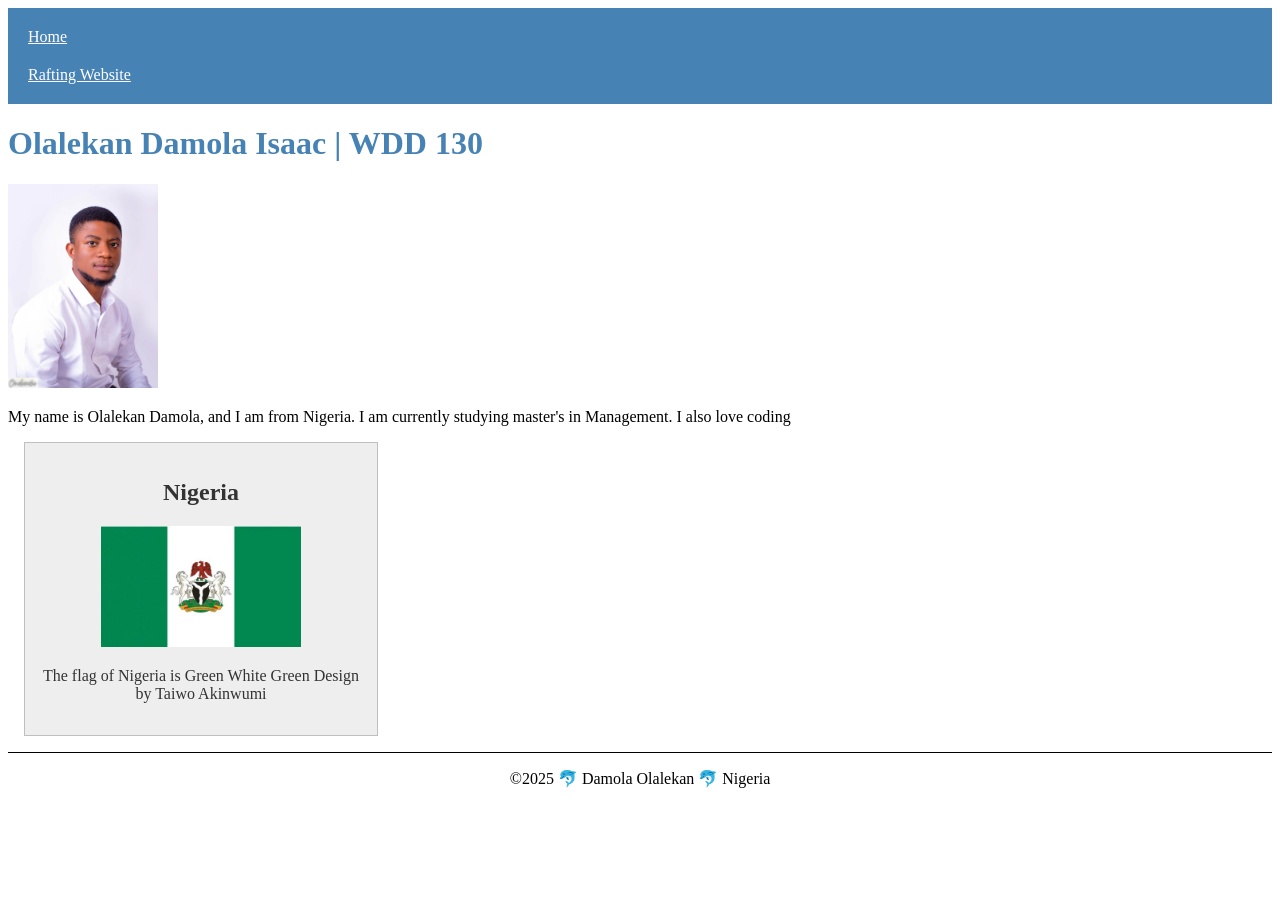
==== index.html @ fc5bd668 "Render css" ====
<!DOCTYPE html>
<html lang="en-US">

<head>
    <meta charset="utf-8">
    <meta name="viewport" content="width=device-width, initial-scale=1.0">
    <title> Damola Olalekan | WDD 130 </title>
    <meta name="description" content="Olalekan Damola BYU-Idaho WDD 130 course home page">
    <link rel="stylesheet" href="style/style.css">

</head>

<body>
    <header>
        <nav>
            <a href="#">Home</a>
            <a href="wwr/">Rafting Website</a>
        </nav>
    </header>
    <main>
        <h1>Olalekan Damola Isaac | WDD 130</h1>
        <img src="images/profile.jpg" alt="Damola Olalekan" width="200">
        <p>My name is Olalekan Damola, and I am from Nigeria. I am currently studying master's in Management. I also
            love coding</p>
    </main>
    <aside>
        <h2>Nigeria</h2>
        <img src="images/flag-500x302.jpg" alt="Nigeria Flag">
        <p>The flag of Nigeria is Green White Green Design by Taiwo Akinwumi</p>
    </aside>
    <footer>
        <p>©️2025 🐬 Damola Olalekan 🐬 Nigeria</p>
    </footer>

</body>

</html>
---- style/style.css ----
nav {
    background-color: steelblue;
    padding: 10px;
}

nav a {
    color: white;
    padding: 10px;
    display: block;
}

h1 {
    color: steelblue;
}

main {
    max-width: 840px;
}

aside {
    width: 20rem;
    margin: 1rem;
    border: 1px solid rgb(0 0 0 / 0.2);
    padding: 1rem;
    background-color: #eee;
    color: #333;
    text-align: center;
}

aside img {
    width: 200px;
    height: auto;
}

main img {
    width: 150px;
    height: auto;
}

p { 
    padding: 0;
}

footer {
    margin-top: 15px;
    border-top: 1px solid #000;
    text-align: center;
}
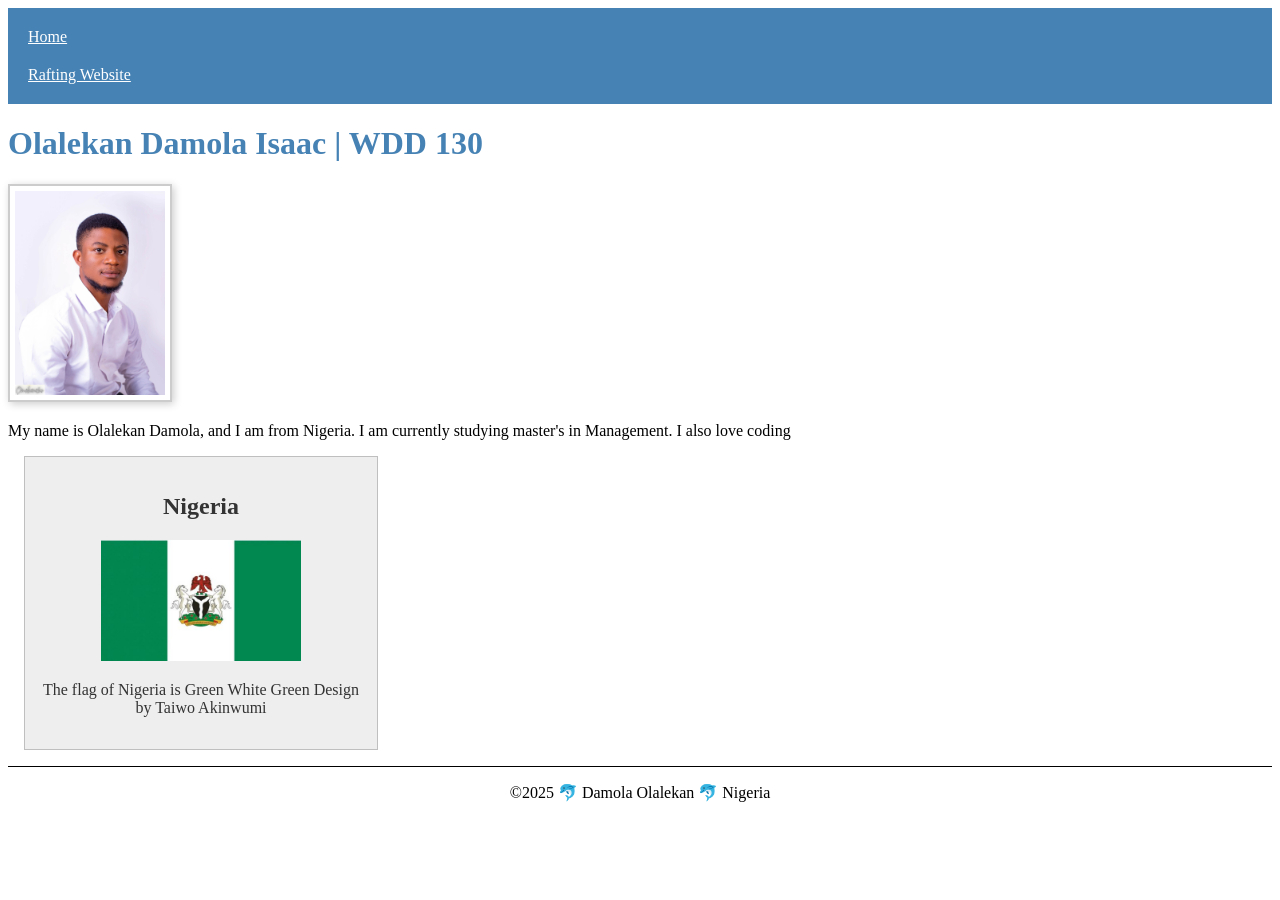
==== commit 833a5da5: "Added the new meta" ====
--- a/index.html
+++ b/index.html
@@ -5,8 +5,10 @@
     <meta charset="utf-8">
     <meta name="viewport" content="width=device-width, initial-scale=1.0">
     <title> Damola Olalekan | WDD 130 </title>
-    <meta name="description" content="Olalekan Damola BYU-Idaho WDD 130 course home page">
-    <link rel="stylesheet" href="style/style.css">
+    <meta name="description" content="This is the home page for my web development course.">
+    <meta name="author" content="Damola Olalekan">
+
+    <link rel="stylesheet" href="styles/styles.css">
 
 </head>
 
--- a/styles/styles.css
+++ b/styles/styles.css
@@ -0,0 +1,51 @@
+nav {
+    background-color: steelblue;
+    padding: 10px;
+}
+
+nav a {
+    color: white;
+    padding: 10px;
+    display: block;
+}
+
+h1 {
+    color: steelblue;
+}
+
+main {
+    max-width: 840px;
+}
+
+aside {
+    width: 20rem;
+    margin: 1rem;
+    border: 1px solid rgb(0 0 0 / 0.2);
+    padding: 1rem;
+    background-color: #eee;
+    color: #333;
+    text-align: center;
+}
+
+aside img {
+    width: 200px;
+    height: auto;
+}
+
+main img {
+    width: 150px;
+    height: auto;
+    border: 2px solid #ccc;
+    padding: 5px;
+    box-shadow: 2px 2px 8px rgba(0, 0, 0, 0.2);
+}
+
+p { 
+    padding: 0;
+}
+
+footer {
+    margin-top: 15px;
+    border-top: 1px solid #000;
+    text-align: center;
+}
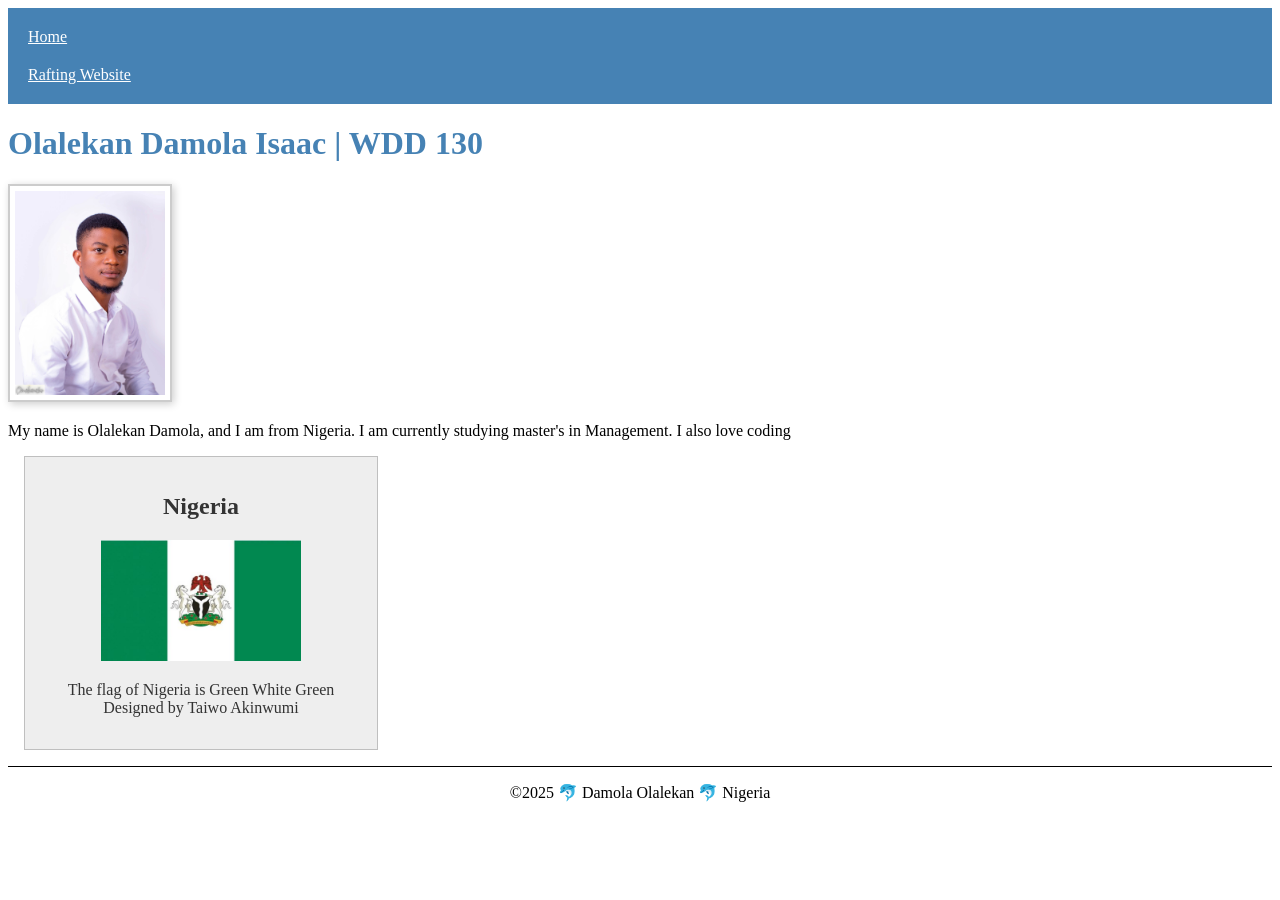
==== commit 9267eff6: "Small content" ====
--- a/index.html
+++ b/index.html
@@ -28,7 +28,7 @@
     <aside>
         <h2>Nigeria</h2>
         <img src="images/flag-500x302.jpg" alt="Nigeria Flag">
-        <p>The flag of Nigeria is Green White Green Design by Taiwo Akinwumi</p>
+        <p>The flag of Nigeria is Green White Green Designed by Taiwo Akinwumi</p>
     </aside>
     <footer>
         <p>©️2025 🐬 Damola Olalekan 🐬 Nigeria</p>
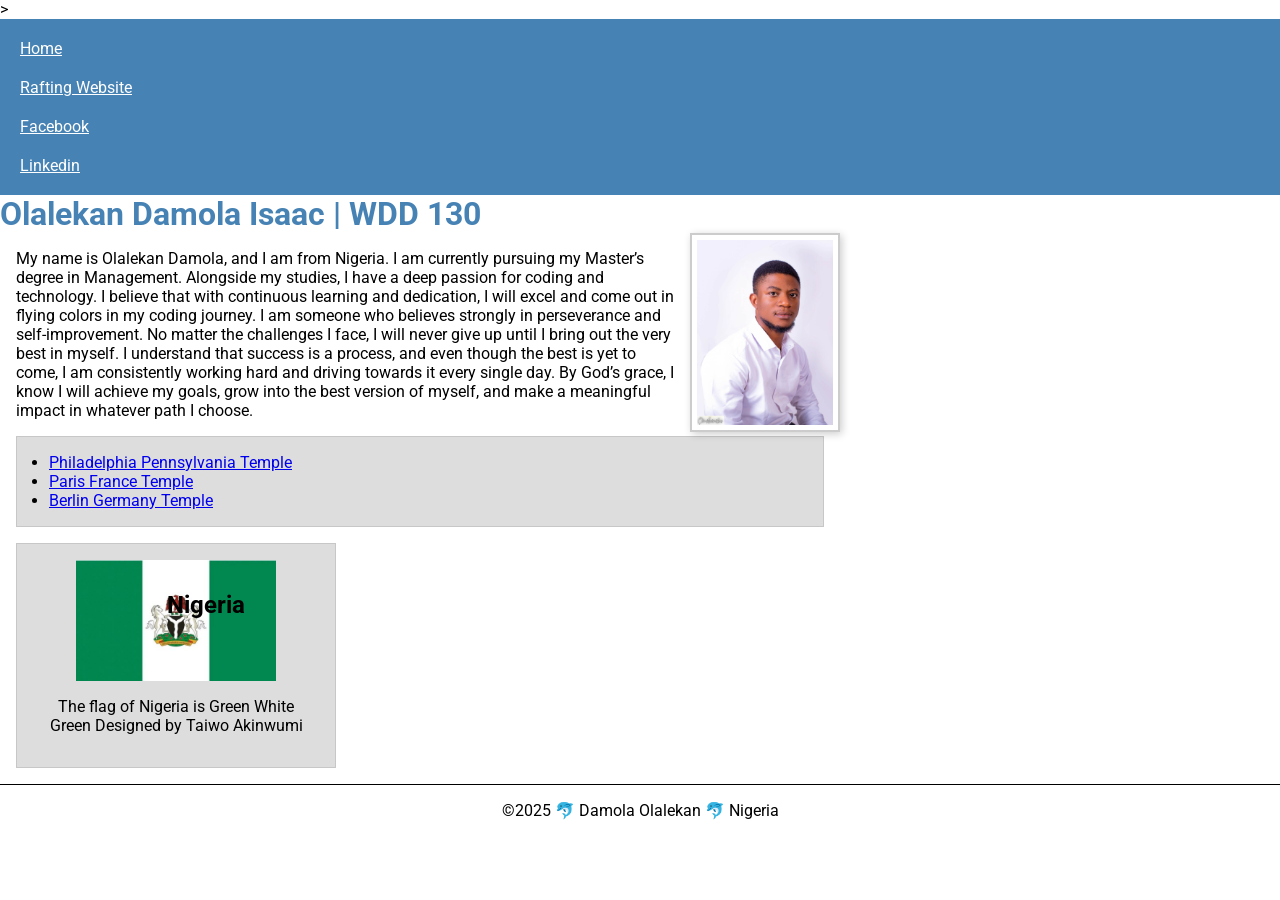
==== commit 6c21536d: "New Content added" ====
--- a/index.html
+++ b/index.html
@@ -1,3 +1,4 @@
+<!-- 27 January 2023 -->>
 <!DOCTYPE html>
 <html lang="en-US">
 
@@ -9,7 +10,10 @@
     <meta name="author" content="Damola Olalekan">
 
     <link rel="stylesheet" href="styles/styles.css">
-
+    <link rel="preconnect" href="https://fonts.googleapis.com">
+    <link rel="preconnect" href="https://fonts.gstatic.com" crossorigin>
+    <link href="https://fonts.googleapis.com/css2?family=Roboto:ital,wght@0,100..900;1,100..900&display=swap"
+        rel="stylesheet">
 </head>
 
 <body>
@@ -17,15 +21,38 @@
         <nav>
             <a href="#">Home</a>
             <a href="wwr/">Rafting Website</a>
+            <a href=" https://facebook.com">Facebook</a>
+            <a href="https://linkedin.com">Linkedin</a>
         </nav>
     </header>
     <main>
         <h1>Olalekan Damola Isaac | WDD 130</h1>
         <img src="images/profile.jpg" alt="Damola Olalekan" width="200">
-        <p>My name is Olalekan Damola, and I am from Nigeria. I am currently studying master's in Management. I also
-            love coding</p>
+        <p>My name is Olalekan Damola, and I am from Nigeria. I am currently pursuing my Master’s degree in Management.
+            Alongside
+            my studies, I have a deep passion for coding and technology. I believe that with continuous learning and
+            dedication, I
+            will excel and come out in flying colors in my coding journey.
+
+            I am someone who believes strongly in perseverance and self-improvement. No matter the challenges I face, I
+            will never
+            give up until I bring out the very best in myself. I understand that success is a process, and even though
+            the best is
+            yet to come, I am consistently working hard and driving towards it every single day.
+
+            By God’s grace, I know I will achieve my goals, grow into the best version of myself, and make a meaningful
+            impact in
+            whatever path I choose.</p>
+        <ul class="box indent">
+            <li><a href="https://www.churchofjesuschrist.org/temples/details/philadelphia-pennsylvania-temple"
+                    target="_blank">Philadelphia Pennsylvania Temple</a></li>
+            <li><a href="https://www.churchofjesuschrist.org/temples/details/paris-france-temple" target="_blank">Paris
+                    France Temple</a></li>
+            <li><a href="https://www.churchofjesuschrist.org/temples/details/lima-peru-los-olivos-temple"
+                    target="_blank">Berlin Germany Temple</a></li>
+        </ul>
     </main>
-    <aside>
+    <aside class="box">
         <h2>Nigeria</h2>
         <img src="images/flag-500x302.jpg" alt="Nigeria Flag">
         <p>The flag of Nigeria is Green White Green Designed by Taiwo Akinwumi</p>
--- a/styles/styles.css
+++ b/styles/styles.css
@@ -1,3 +1,14 @@
+*{
+    margin: 0;
+    padding: 0;
+    box-sizing: border-box;
+}
+
+body {
+    font-size: 16px;
+    font-family: Roboto, Arial, sans-serif;
+}
+
 nav {
     background-color: steelblue;
     padding: 10px;
@@ -18,18 +29,25 @@
 }
 
 aside {
-    width: 20rem;
+    width: 20em;
     margin: 1rem;
     border: 1px solid rgb(0 0 0 / 0.2);
     padding: 1rem;
     background-color: #eee;
     color: #333;
     text-align: center;
+    position: relative;
 }
 
 aside img {
     width: 200px;
     height: auto;
+}
+
+aside h2 {
+    position: absolute;
+    top: 47px;
+    left: 150px;
 }
 
 main img {
@@ -38,14 +56,29 @@
     border: 2px solid #ccc;
     padding: 5px;
     box-shadow: 2px 2px 8px rgba(0, 0, 0, 0.2);
+    float: right;
+    margin: 0 0 1rem 1rem;
 }
 
 p { 
-    padding: 0;
+    margin: 1rem;
 }
 
 footer {
     margin-top: 15px;
     border-top: 1px solid #000;
     text-align: center;
-}+}
+
+/* Class Selector*/
+.box {
+margin: 1rem;
+padding: 1rem;
+border: 1px solid rgba(0, 0 , 0,.1);
+background-color: #ddd;
+color: #000;
+}
+
+.indent {
+    padding-left: 2rem;
+}
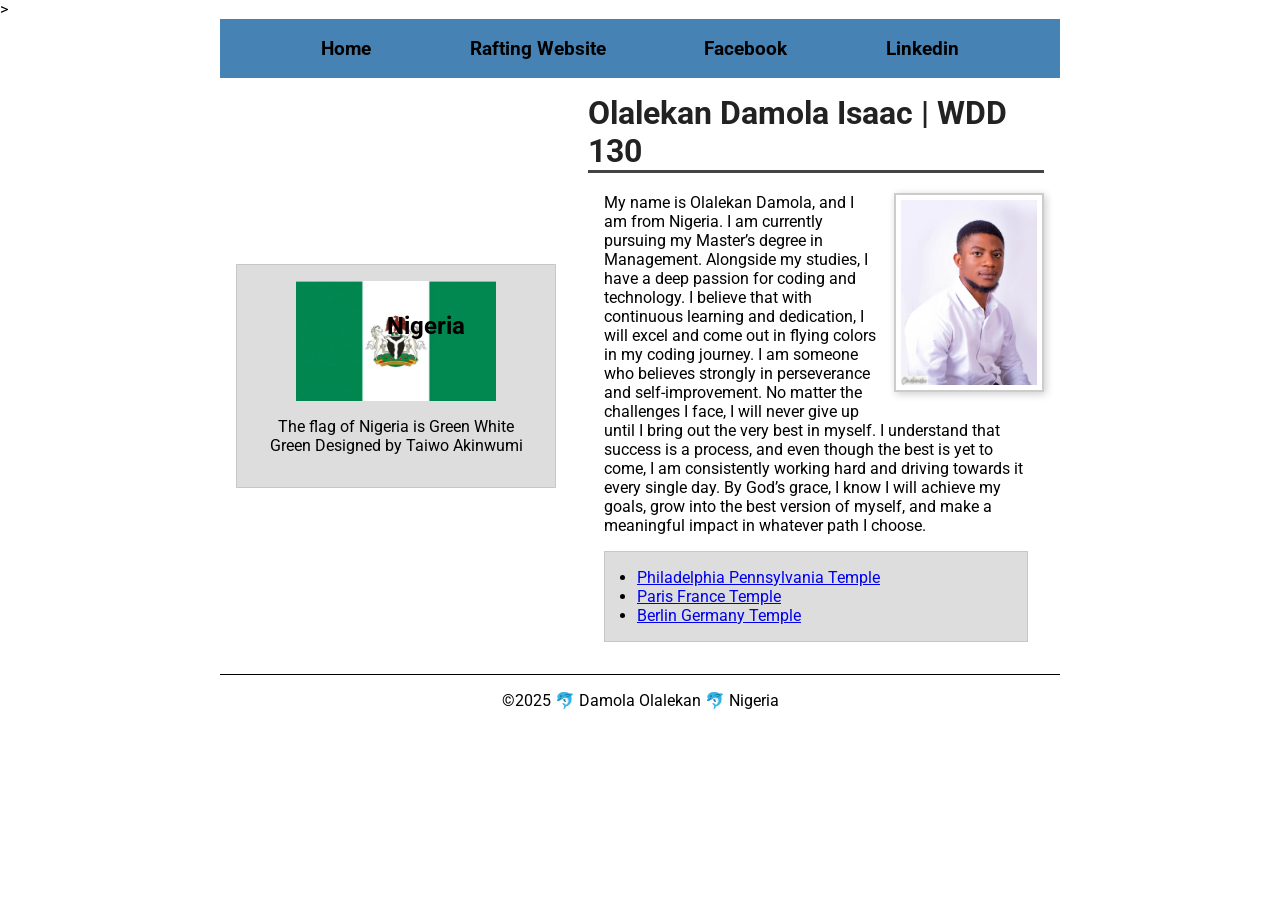
==== commit ced91fa1: "Further enhancement" ====
--- a/index.html
+++ b/index.html
@@ -25,38 +25,45 @@
             <a href="https://linkedin.com">Linkedin</a>
         </nav>
     </header>
-    <main>
-        <h1>Olalekan Damola Isaac | WDD 130</h1>
-        <img src="images/profile.jpg" alt="Damola Olalekan" width="200">
-        <p>My name is Olalekan Damola, and I am from Nigeria. I am currently pursuing my Master’s degree in Management.
-            Alongside
-            my studies, I have a deep passion for coding and technology. I believe that with continuous learning and
-            dedication, I
-            will excel and come out in flying colors in my coding journey.
+    <div class="grid">
+        <main>
+            <h1>Olalekan Damola Isaac | WDD 130</h1>
+            <img src="images/profile.jpg" alt="Damola Olalekan" width="200">
+            <p>My name is Olalekan Damola, and I am from Nigeria. I am currently pursuing my Master’s degree in
+                Management.
+                Alongside
+                my studies, I have a deep passion for coding and technology. I believe that with continuous learning and
+                dedication, I
+                will excel and come out in flying colors in my coding journey.
 
-            I am someone who believes strongly in perseverance and self-improvement. No matter the challenges I face, I
-            will never
-            give up until I bring out the very best in myself. I understand that success is a process, and even though
-            the best is
-            yet to come, I am consistently working hard and driving towards it every single day.
+                I am someone who believes strongly in perseverance and self-improvement. No matter the challenges I
+                face, I
+                will never
+                give up until I bring out the very best in myself. I understand that success is a process, and even
+                though
+                the best is
+                yet to come, I am consistently working hard and driving towards it every single day.
 
-            By God’s grace, I know I will achieve my goals, grow into the best version of myself, and make a meaningful
-            impact in
-            whatever path I choose.</p>
-        <ul class="box indent">
-            <li><a href="https://www.churchofjesuschrist.org/temples/details/philadelphia-pennsylvania-temple"
-                    target="_blank">Philadelphia Pennsylvania Temple</a></li>
-            <li><a href="https://www.churchofjesuschrist.org/temples/details/paris-france-temple" target="_blank">Paris
-                    France Temple</a></li>
-            <li><a href="https://www.churchofjesuschrist.org/temples/details/lima-peru-los-olivos-temple"
-                    target="_blank">Berlin Germany Temple</a></li>
-        </ul>
-    </main>
-    <aside class="box">
-        <h2>Nigeria</h2>
-        <img src="images/flag-500x302.jpg" alt="Nigeria Flag">
-        <p>The flag of Nigeria is Green White Green Designed by Taiwo Akinwumi</p>
-    </aside>
+                By God’s grace, I know I will achieve my goals, grow into the best version of myself, and make a
+                meaningful
+                impact in
+                whatever path I choose.</p>
+            <ul class="box indent">
+                <li><a href="https://www.churchofjesuschrist.org/temples/details/philadelphia-pennsylvania-temple"
+                        target="_blank">Philadelphia Pennsylvania Temple</a></li>
+                <li><a href="https://www.churchofjesuschrist.org/temples/details/paris-france-temple"
+                        target="_blank">Paris
+                        France Temple</a></li>
+                <li><a href="https://www.churchofjesuschrist.org/temples/details/lima-peru-los-olivos-temple"
+                        target="_blank">Berlin Germany Temple</a></li>
+            </ul>
+        </main>
+        <aside class="box">
+            <h2>Nigeria</h2>
+            <img src="images/flag-500x302.jpg" alt="Nigeria Flag">
+            <p>The flag of Nigeria is Green White Green Designed by Taiwo Akinwumi</p>
+        </aside>
+    </div>
     <footer>
         <p>©️2025 🐬 Damola Olalekan 🐬 Nigeria</p>
     </footer>
--- a/styles/styles.css
+++ b/styles/styles.css
@@ -15,17 +15,19 @@
 }
 
 nav a {
-    color: white;
     padding: 10px;
     display: block;
+    padding: 0.5rem;
+    text-decoration: none;
+    font-size: 1.2rem;
+    color: #fff;
 }
 
 h1 {
     color: steelblue;
-}
-
-main {
-    max-width: 840px;
+    border-bottom: 3px solid #444;
+    margin-bottom: 20px;
+    color: #222;
 }
 
 aside {
@@ -37,6 +39,8 @@
     color: #333;
     text-align: center;
     position: relative;
+    grid-column: 1/2;
+    grid-row: 1/2;
 }
 
 aside img {
@@ -48,6 +52,11 @@
     position: absolute;
     top: 47px;
     left: 150px;
+}
+
+main{
+    grid-column: 2/3;
+    margin: 1rem;
 }
 
 main img {
@@ -82,3 +91,26 @@
 .indent {
     padding-left: 2rem;
 }
+
+header,.grid, footer {
+    max-width: 840px;
+    margin: 0 auto;
+}
+
+header nav{
+    background-color: steelblue;
+    display: flex;
+    justify-content: space-evenly;
+    align-items: center;
+}
+
+header a {
+    text-decoration: none;
+    color: black;
+    font-weight: bold;
+}
+
+.grid {
+    display: grid;
+    align-items: center;
+}
